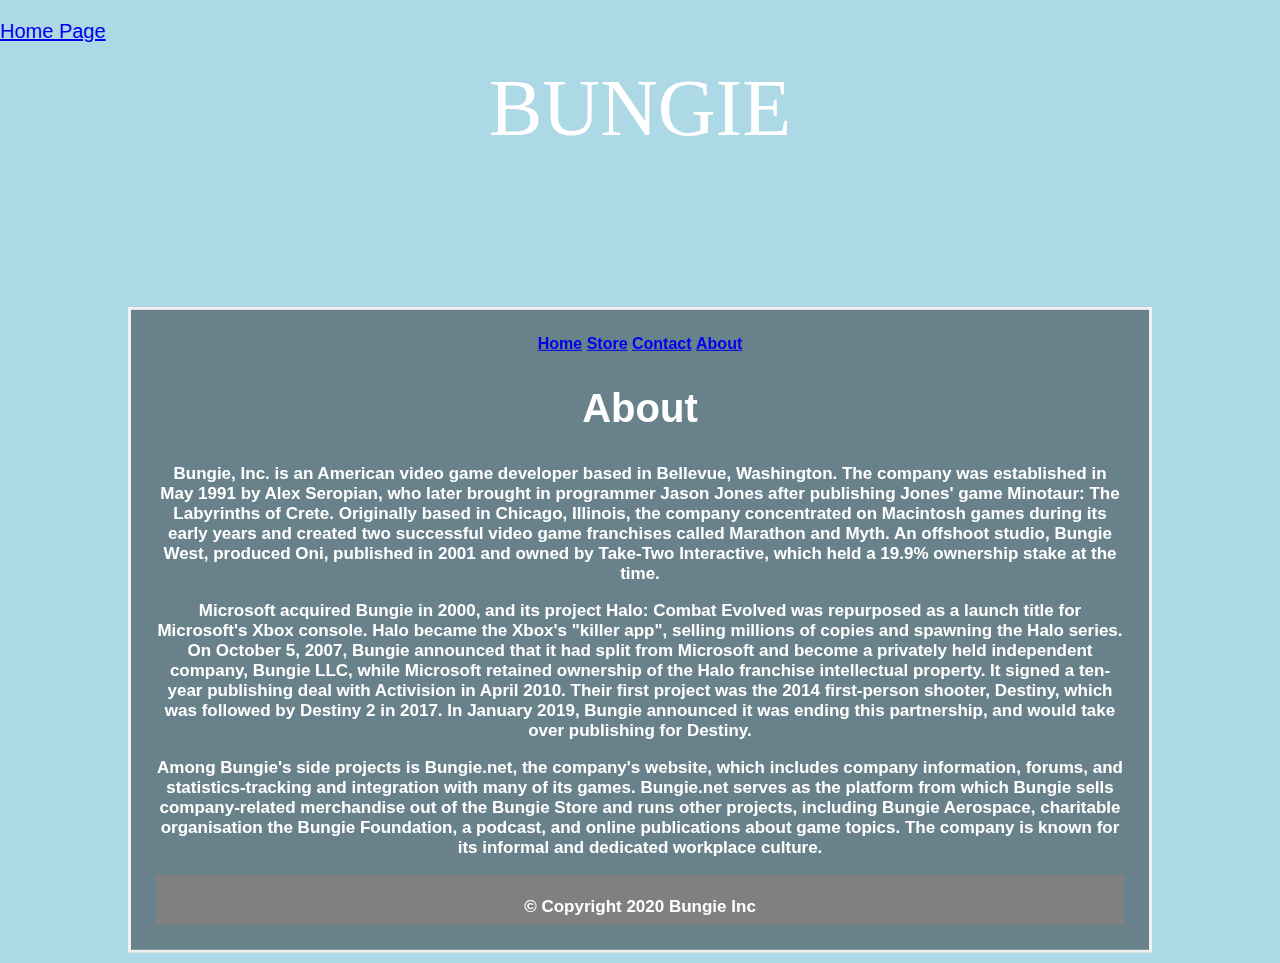
==== Index.html @ f4aeaf31 "Add files via upload" ====
<!DOCTYPE html> 
<head>
<title>Bungie</title>
<link rel="Stylesheet" href="mystyle.css"
</body>

<p style="font-size: 20px; color:#1F9AFE;">
<a href="Webpage_FilePath">Home Page</a>
</p>

</head>
<div>
<div class="header">
<div>BUNGIE</div>
</div>
</div>

<meta name="viewport" content="width=device-width, initial-scale=1">
<style>
body, html {
  height: 100%;
  margin: 0;
  font-family: Arial, Helvetica, sans-serif;
}

* {
  box-sizing: border-box;
}

.bg-image {
  background-image: url("Beyondlight.jpg");

  filter: blur(8px);
  -webkit-filter: blur(8px);
  
  /* Full height */
  height: 100%; 
  
  background-position: center;
  background-repeat: no-repeat;
  background-size: cover;
}

.bg-text {
  background-color: rgb(0,0,0); /* Fallback color */
  background-color: rgba(0,0,0, 0.4);
  color: white;
  font-weight: bold;
  border: 3px solid #f1f1f1;
  position: absolute;
  top: 70%;
  left: 50%;
  transform: translate(-50%, -50%);
  z-index: 2;
  width: 80%;
  padding: 25px;
  text-align: center;
}

.footer {
  background-color: Grey;
  padding: 5px;
  text-align: center;
</style>

</head>
<body>

<div class="bg-image"></div>

<div class="bg-text">

<ul>
  <li><a href="#Home">Home</a></li>
  <li><a href="#Store">Store</a></li>
  <li><a href="#Contact">Contact</a></li>
  <li><a href="#About">About</a></li>
</ul>

<h2 style="font-size:40px">About</h2>

  <p>Bungie, Inc. is an American video game developer based in Bellevue, Washington. The company was established in May 1991 by Alex Seropian, who later brought in programmer Jason Jones after publishing Jones' game Minotaur: The Labyrinths of Crete. Originally based in Chicago, Illinois, the company concentrated on Macintosh games during its early years and created two successful video game franchises called Marathon and Myth. An offshoot studio, Bungie West, produced Oni, published in 2001 and owned by Take-Two Interactive, which held a 19.9% ownership stake at the time.</p>

<p>Microsoft acquired Bungie in 2000, and its project Halo: Combat Evolved was repurposed as a launch title for Microsoft's Xbox console. Halo became the Xbox's "killer app", selling millions of copies and spawning the Halo series. On October 5, 2007, Bungie announced that it had split from Microsoft and become a privately held independent company, Bungie LLC, while Microsoft retained ownership of the Halo franchise intellectual property. It signed a ten-year publishing deal with Activision in April 2010. Their first project was the 2014 first-person shooter, Destiny, which was followed by Destiny 2 in 2017. In January 2019, Bungie announced it was ending this partnership, and would take over publishing for Destiny.</p>

<p>Among Bungie's side projects is Bungie.net, the company's website, which includes company information, forums, and statistics-tracking and integration with many of its games. Bungie.net serves as the platform from which Bungie sells company-related merchandise out of the Bungie Store and runs other projects, including Bungie Aerospace, charitable organisation the Bungie Foundation, a podcast, and online publications about game topics. The company is known for its informal and dedicated workplace culture.</p>

<div class="footer">
  <p>© Copyright 2020 Bungie Inc</p>
</div>
</body>
</html>
---- mystyle.css ----
Body{
Background-color: lightblue;
}


body {
 height: 200px;
 margin: 0;
 }
.header {
 font-size: 80px;
font-family: Arial Black;
 color: #FFFFFF;
 position: fixed;
 height: 90px;
 width: 100%;
 text-align:center;
}

p {
font-family: Arial;
font-size: 17px;
}

.content {
  min-height: calc(100vh - 70px);
}
.footer {
  height: 50px;
}


ul {
  list-style-type: none;
  margin: 0;
  padding: 0;
}

li {
  display: inline;
}

<ul>
  <li><a href="#home">Home</a></li>
  <li><a href="#news">News</a></li>
  <li><a href="#contact">Contact</a></li>
  <li><a href="#about">About</a></li>
</ul>
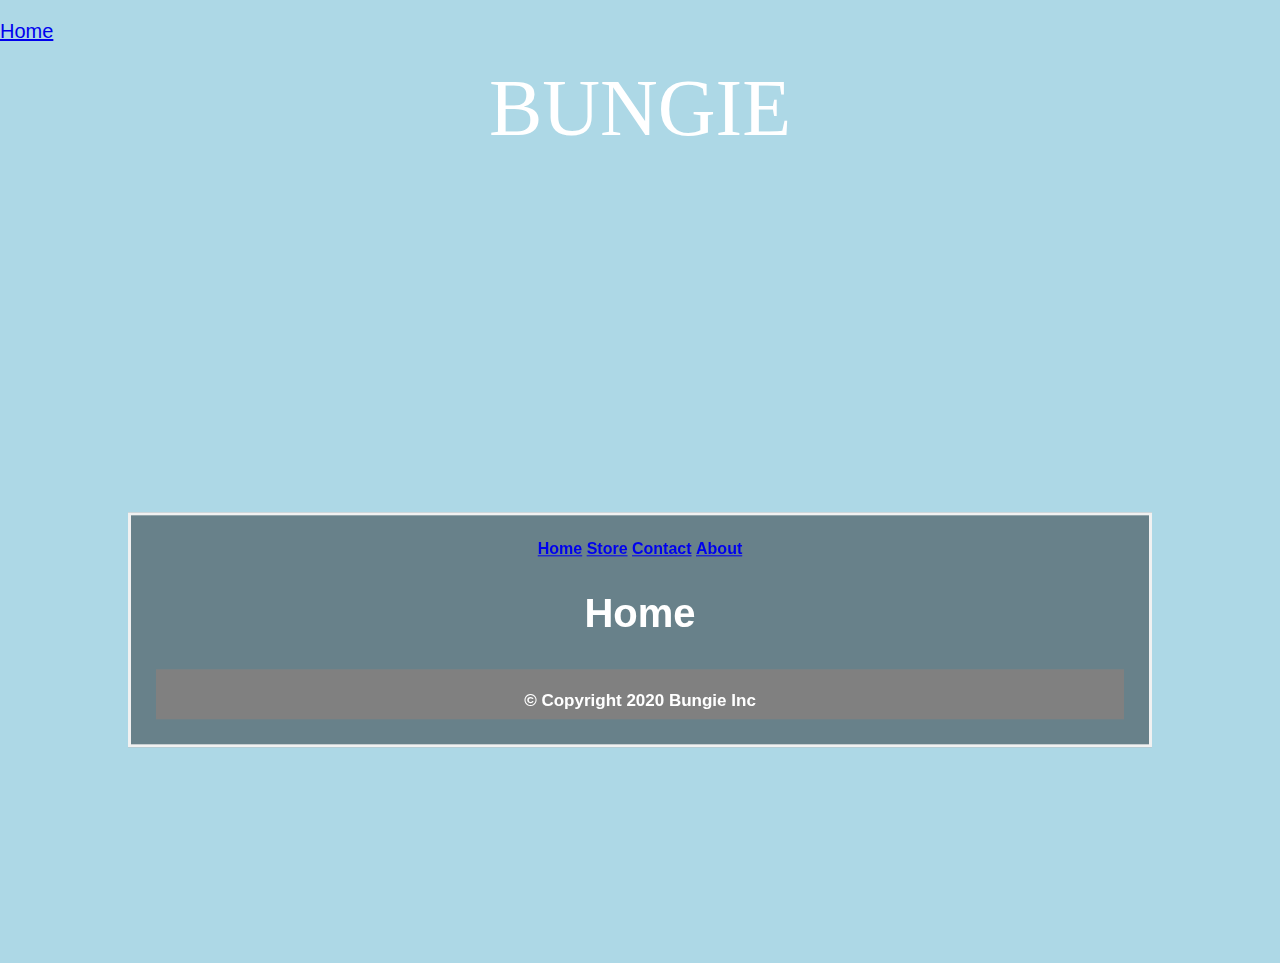
==== commit 8cdb176c: "Add files via upload" ====
--- a/Index.html
+++ b/Index.html
@@ -1,3 +1,4 @@
+
 <!DOCTYPE html> 
 <head>
 <title>Bungie</title>
@@ -5,7 +6,7 @@
 </body>
 
 <p style="font-size: 20px; color:#1F9AFE;">
-<a href="Webpage_FilePath">Home Page</a>
+<a href="Webpage_FilePath">Home</a>
 </p>
 
 </head>
@@ -77,13 +78,8 @@
   <li><a href="#About">About</a></li>
 </ul>
 
-<h2 style="font-size:40px">About</h2>
+<h2 style="font-size:40px">Home</h2>
 
-  <p>Bungie, Inc. is an American video game developer based in Bellevue, Washington. The company was established in May 1991 by Alex Seropian, who later brought in programmer Jason Jones after publishing Jones' game Minotaur: The Labyrinths of Crete. Originally based in Chicago, Illinois, the company concentrated on Macintosh games during its early years and created two successful video game franchises called Marathon and Myth. An offshoot studio, Bungie West, produced Oni, published in 2001 and owned by Take-Two Interactive, which held a 19.9% ownership stake at the time.</p>
-
-<p>Microsoft acquired Bungie in 2000, and its project Halo: Combat Evolved was repurposed as a launch title for Microsoft's Xbox console. Halo became the Xbox's "killer app", selling millions of copies and spawning the Halo series. On October 5, 2007, Bungie announced that it had split from Microsoft and become a privately held independent company, Bungie LLC, while Microsoft retained ownership of the Halo franchise intellectual property. It signed a ten-year publishing deal with Activision in April 2010. Their first project was the 2014 first-person shooter, Destiny, which was followed by Destiny 2 in 2017. In January 2019, Bungie announced it was ending this partnership, and would take over publishing for Destiny.</p>
-
-<p>Among Bungie's side projects is Bungie.net, the company's website, which includes company information, forums, and statistics-tracking and integration with many of its games. Bungie.net serves as the platform from which Bungie sells company-related merchandise out of the Bungie Store and runs other projects, including Bungie Aerospace, charitable organisation the Bungie Foundation, a podcast, and online publications about game topics. The company is known for its informal and dedicated workplace culture.</p>
 
 <div class="footer">
   <p>© Copyright 2020 Bungie Inc</p>
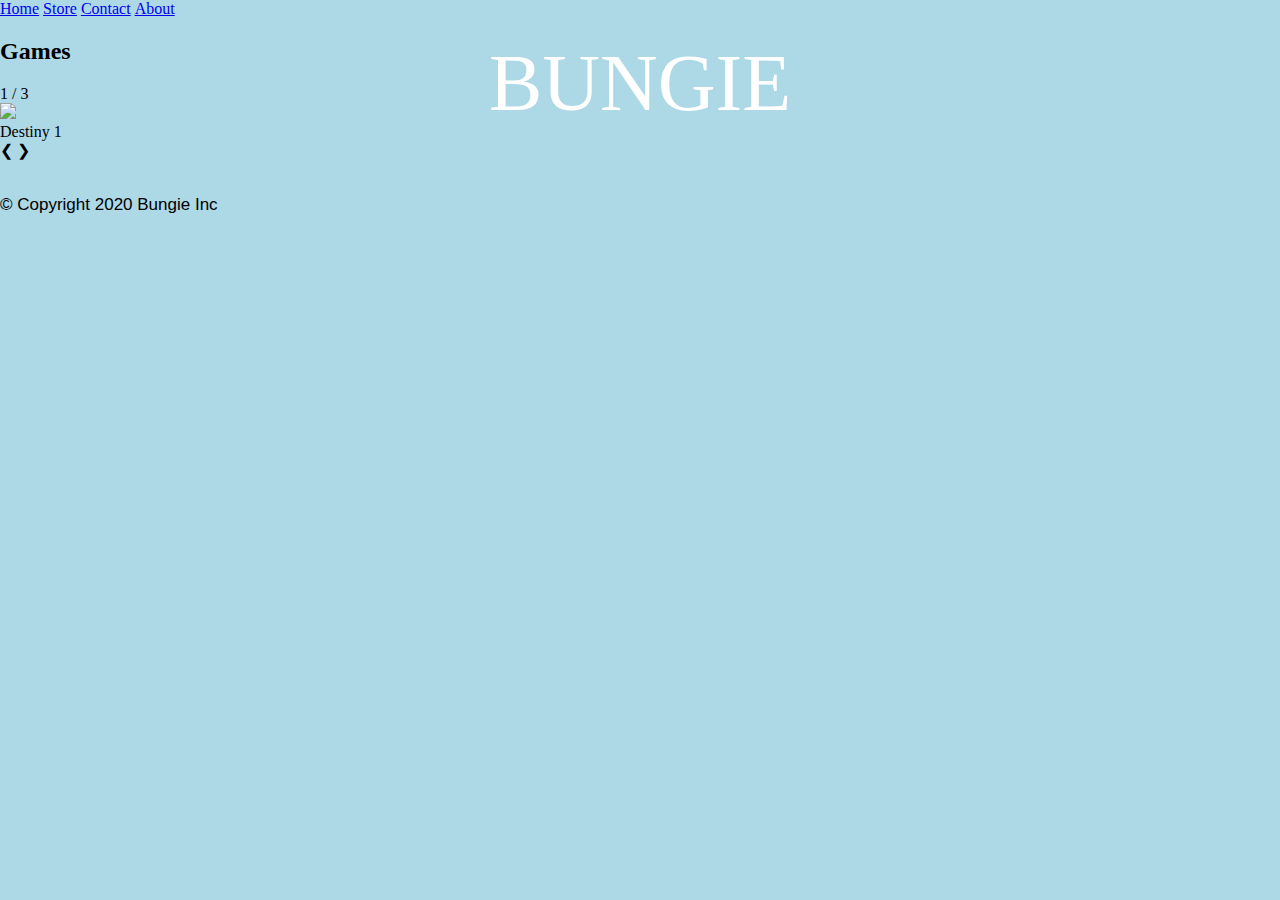
==== commit ffcce5db: "Add files via upload" ====
--- a/Index.html
+++ b/Index.html
@@ -1,85 +1,111 @@
 
 <!DOCTYPE html> 
+<html lang="en">
 <head>
+<meta charset="utf-8">
 <title>Bungie</title>
 <link rel="Stylesheet" href="mystyle.css"
 </body>
 
-<p style="font-size: 20px; color:#1F9AFE;">
-<a href="Webpage_FilePath">Home</a>
-</p>
+<nav>
+<ul>
+<li><a href="index.html">Home</a></li>
+<li><a href="store.html">Store</a></li>
+<li><a href="contact.html">Contact</a></li>
+<li><a href="about.html">About</a></li>
+</ul>
+<nav>
 
 </head>
+
 <div>
-<div class="header">
-<div>BUNGIE</div>
+<div class="header" id="myHeader"
+<h4>BUNGIE</h4>
 </div>
-</div>
-
-<meta name="viewport" content="width=device-width, initial-scale=1">
-<style>
-body, html {
-  height: 100%;
-  margin: 0;
-  font-family: Arial, Helvetica, sans-serif;
-}
-
-* {
-  box-sizing: border-box;
-}
-
-.bg-image {
-  background-image: url("Beyondlight.jpg");
-
-  filter: blur(8px);
-  -webkit-filter: blur(8px);
-  
-  /* Full height */
-  height: 100%; 
-  
-  background-position: center;
-  background-repeat: no-repeat;
-  background-size: cover;
-}
-
-.bg-text {
-  background-color: rgb(0,0,0); /* Fallback color */
-  background-color: rgba(0,0,0, 0.4);
-  color: white;
-  font-weight: bold;
-  border: 3px solid #f1f1f1;
-  position: absolute;
-  top: 70%;
-  left: 50%;
-  transform: translate(-50%, -50%);
-  z-index: 2;
-  width: 80%;
-  padding: 25px;
-  text-align: center;
-}
-
-.footer {
-  background-color: Grey;
-  padding: 5px;
-  text-align: center;
-</style>
 
 </head>
 <body>
 
-<div class="bg-image"></div>
+<body>
 
-<div class="bg-text">
+<h2>Games</h2>
+<div class="slideshow-container">
 
-<ul>
-  <li><a href="#Home">Home</a></li>
-  <li><a href="#Store">Store</a></li>
-  <li><a href="#Contact">Contact</a></li>
-  <li><a href="#About">About</a></li>
-</ul>
 
-<h2 style="font-size:40px">Home</h2>
+  <div class="mySlides fade">
+    <div class="numbertext">1 / 3</div>
+    <img src="Images/Destiny1.jpg" style="width:100%" "height=100%">
+    <div class="text">Destiny 1</div>
+  </div>
 
+  <div class="mySlides fade">
+    <div class="numbertext">2 / 3</div>
+    <img src="Images/Destiny2.jpg" style="width:100%" "height=100%">
+    <div class="text">Destiny 2</div>
+  </div>
+
+  <div class="mySlides fade">
+    <div class="numbertext">3 / 3</div>
+    <img src="Images/Beyondlight.jpg" style="width:100%" "height=100%">
+    <div class="text">Destiny2: Beyond Light</div>
+  </div>
+
+  <a class="prev" onclick="plusSlides(-1)">&#10094;</a>
+  <a class="next" onclick="plusSlides(1)">&#10095;</a>
+</div>
+<br>
+
+<div style="text-align:center">
+  <span class="dot" onclick="currentSlide(1)"></span> 
+  <span class="dot" onclick="currentSlide(2)"></span> 
+  <span class="dot" onclick="currentSlide(3)"></span> 
+</div>
+
+<script>
+var slideIndex = 1;
+showSlides(slideIndex);
+
+// Next/previous controls
+function plusSlides(n) {
+  showSlides(slideIndex += n);
+}
+
+// Thumbnail image controls
+function currentSlide(n) {
+  showSlides(slideIndex = n);
+}
+
+function showSlides(n) {
+  var i;
+  var slides = document.getElementsByClassName("mySlides");
+  var dots = document.getElementsByClassName("dot");
+  if (n > slides.length) {slideIndex = 1} 
+  if (n < 1) {slideIndex = slides.length}
+  for (i = 0; i < slides.length; i++) {
+      slides[i].style.display = "none"; 
+  }
+  for (i = 0; i < dots.length; i++) {
+      dots[i].className = dots[i].className.replace(" active", "");
+  }
+  slides[slideIndex-1].style.display = "block"; 
+  dots[slideIndex-1].className += " active";
+}
+
+window.onscroll = function() {myFunction()};
+
+var header = document.getElementById("myHeader");
+
+var sticky = header.offsetTop;
+
+function myFunction() {
+  if (window.pageYOffset > sticky) {
+    header.classList.add("sticky");
+  } else {
+    header.classList.remove("sticky");
+  }
+}
+
+</script>
 
 <div class="footer">
   <p>© Copyright 2020 Bungie Inc</p>
